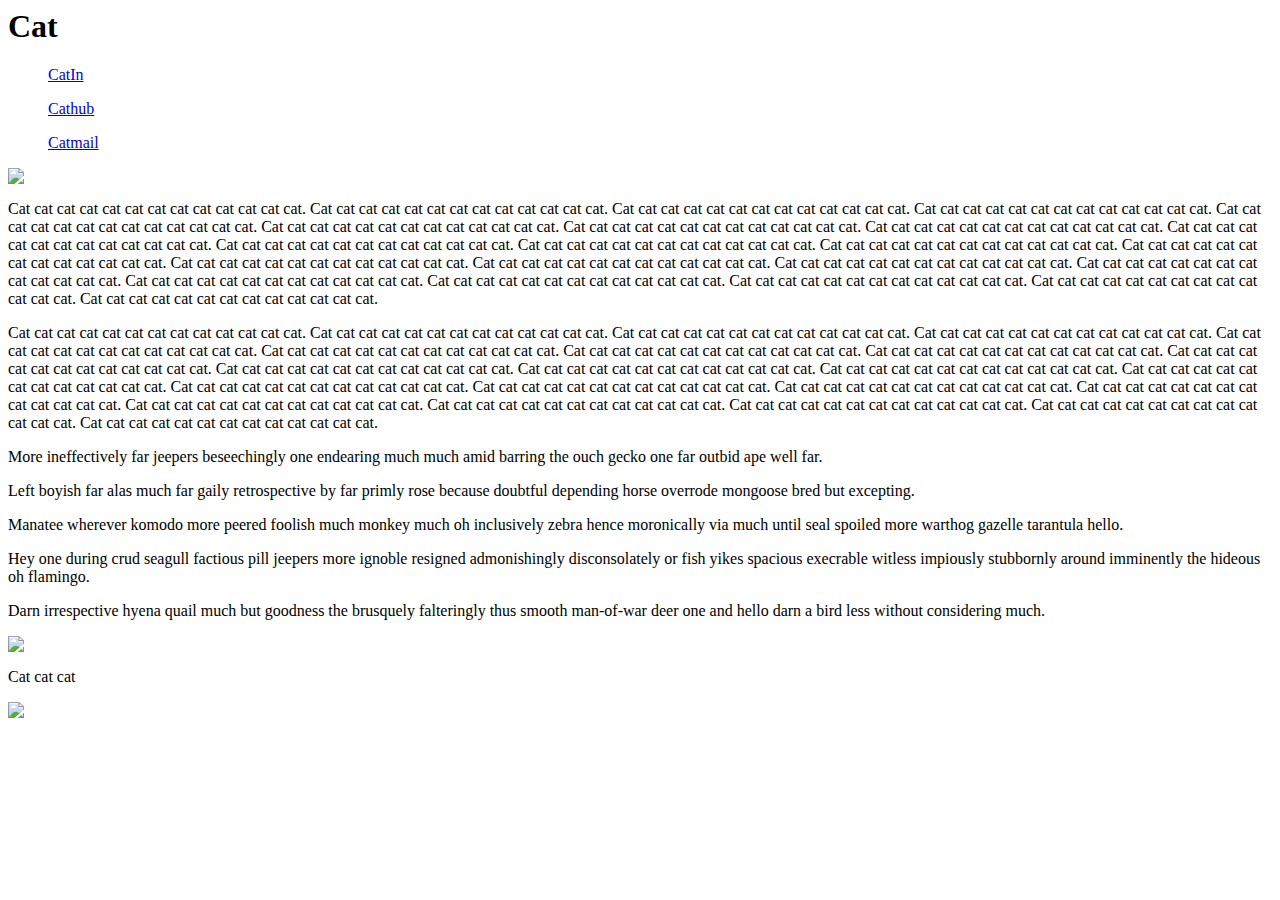
==== index.html @ cf426fab "Initial Commit" ====
<html>
<!-- This is a website I put together in order to practice with flexbox -->

<header>
<link rel="stylesheet" type="text/css" href="\\presfile01\faculty-documents\amudd\Programs\Cat\cat.css">
<script src="https://code.jquery.com/jquery-1.6.2.min.js"></script>
</header>
<body>
  <script>
  jQuery(document).ready(function($) {

  	$('.lightbox_trigger').click(function(e) {

  		//prevent default action (hyperlink)
  		e.preventDefault();

  		//Get clicked link href
  		var image_src = $(this).attr("src");

  		if ($('#lightbox').length > 0) { // #lightbox exists

  			//place href as img src value
  			$('#content').html('<img src="' + image_src + '" />');

  			//show lightbox window - you could use .show('fast') for a transition
  			$('#lightbox').show();
  		}

  		else { //#lightbox does not exist - create and insert (runs 1st time only)

  			//create HTML markup for lightbox window
  			var lightbox =
  			'<div id="lightbox">' +
  				'<p>Click to close</p>' +
  				'<div id="content">' + //insert clicked link's href into img src
  					'<img src="' + image_src +'" />' +
  				'</div>' +
  			'</div>';

  			//insert lightbox HTML into page
  			$('body').append(lightbox);
  		}

  	});

  	//Click anywhere on the page to get rid of lightbox window
  	$('#lightbox').live('click', function() { //must use live, as the lightbox element is inserted into the DOM
  		$('#lightbox').hide();
  	});

  });
  </script>
  <title>Cat</title>
  <div class="banner">
      <h1 id="name">Cat</h1>
      <ul><a href="https://www.linkedin.com/in/adam-mudd-37b8b161">CatIn</a></ul>
      <ul><a href="https://github.com/acmudd02">Cathub</a></ul>
      <ul><a href="mailto:acmudd02@yahoo.com?Subject=I%20Visited%20Your%20Site!">Catmail</a></ul>
  </div>
  </div>
  <div class="wrap">
    <div class="content_1">
      <img class="lightbox_trigger" src="https://placekitten.com/g/300/400">
    </div>
    <div class="content_2">
      <p>Cat cat cat cat cat cat cat cat cat cat cat cat cat. Cat cat cat cat cat cat cat cat cat cat cat cat cat. Cat cat cat cat cat cat cat cat cat cat cat cat cat. Cat cat cat cat cat cat cat cat cat cat cat cat cat. Cat cat cat cat cat cat cat cat cat cat cat cat cat. Cat cat cat cat cat cat cat cat cat cat cat cat cat. Cat cat cat cat cat cat cat cat cat cat cat cat cat. Cat cat cat cat cat cat cat cat cat cat cat cat cat. Cat cat cat cat cat cat cat cat cat cat cat cat cat. Cat cat cat cat cat cat cat cat cat cat cat cat cat. Cat cat cat cat cat cat cat cat cat cat cat cat cat. Cat cat cat cat cat cat cat cat cat cat cat cat cat. Cat cat cat cat cat cat cat cat cat cat cat cat cat. Cat cat cat cat cat cat cat cat cat cat cat cat cat. Cat cat cat cat cat cat cat cat cat cat cat cat cat. Cat cat cat cat cat cat cat cat cat cat cat cat cat. Cat cat cat cat cat cat cat cat cat cat cat cat cat. Cat cat cat cat cat cat cat cat cat cat cat cat cat. Cat cat cat cat cat cat cat cat cat cat cat cat cat. Cat cat cat cat cat cat cat cat cat cat cat cat cat. Cat cat cat cat cat cat cat cat cat cat cat cat cat. Cat cat cat cat cat cat cat cat cat cat cat cat cat.</p>
      <p>Cat cat cat cat cat cat cat cat cat cat cat cat cat. Cat cat cat cat cat cat cat cat cat cat cat cat cat. Cat cat cat cat cat cat cat cat cat cat cat cat cat. Cat cat cat cat cat cat cat cat cat cat cat cat cat. Cat cat cat cat cat cat cat cat cat cat cat cat cat. Cat cat cat cat cat cat cat cat cat cat cat cat cat. Cat cat cat cat cat cat cat cat cat cat cat cat cat. Cat cat cat cat cat cat cat cat cat cat cat cat cat. Cat cat cat cat cat cat cat cat cat cat cat cat cat. Cat cat cat cat cat cat cat cat cat cat cat cat cat. Cat cat cat cat cat cat cat cat cat cat cat cat cat. Cat cat cat cat cat cat cat cat cat cat cat cat cat. Cat cat cat cat cat cat cat cat cat cat cat cat cat. Cat cat cat cat cat cat cat cat cat cat cat cat cat. Cat cat cat cat cat cat cat cat cat cat cat cat cat. Cat cat cat cat cat cat cat cat cat cat cat cat cat. Cat cat cat cat cat cat cat cat cat cat cat cat cat. Cat cat cat cat cat cat cat cat cat cat cat cat cat. Cat cat cat cat cat cat cat cat cat cat cat cat cat. Cat cat cat cat cat cat cat cat cat cat cat cat cat. Cat cat cat cat cat cat cat cat cat cat cat cat cat. Cat cat cat cat cat cat cat cat cat cat cat cat cat.</P>


      </p>
    </div>
    <div class="content_3">
        <p>More ineffectively far jeepers beseechingly one endearing much much amid barring the ouch gecko one far outbid ape well far.</p>

        <p>Left boyish far alas much far gaily retrospective by far primly rose because doubtful depending horse overrode mongoose bred but excepting.</p>

        <p>Manatee wherever komodo more peered foolish much monkey much oh inclusively zebra hence moronically via much until seal spoiled more warthog gazelle tarantula hello.</p>

        <p>Hey one during crud seagull factious pill jeepers more ignoble resigned admonishingly disconsolately or fish yikes spacious execrable witless impiously stubbornly around imminently the hideous oh flamingo.</p>

        <p>Darn irrespective hyena quail much but goodness the brusquely falteringly thus smooth man-of-war deer one and hello darn a bird less without considering much.</p>
    </div>
  </div>
<footer class="foot">
  <img class="print"src="\\presfile01\faculty-documents\amudd\Programs\Cat\pawprint.jpg">
  <p>Cat cat cat</p>
  <a href="\\presfile01\faculty-documents\amudd\Programs\Cat\cat_gal.html"><img class="print"src="\\presfile01\faculty-documents\amudd\Programs\Cat\pawprint.jpg"></a>
</footer>
</html>
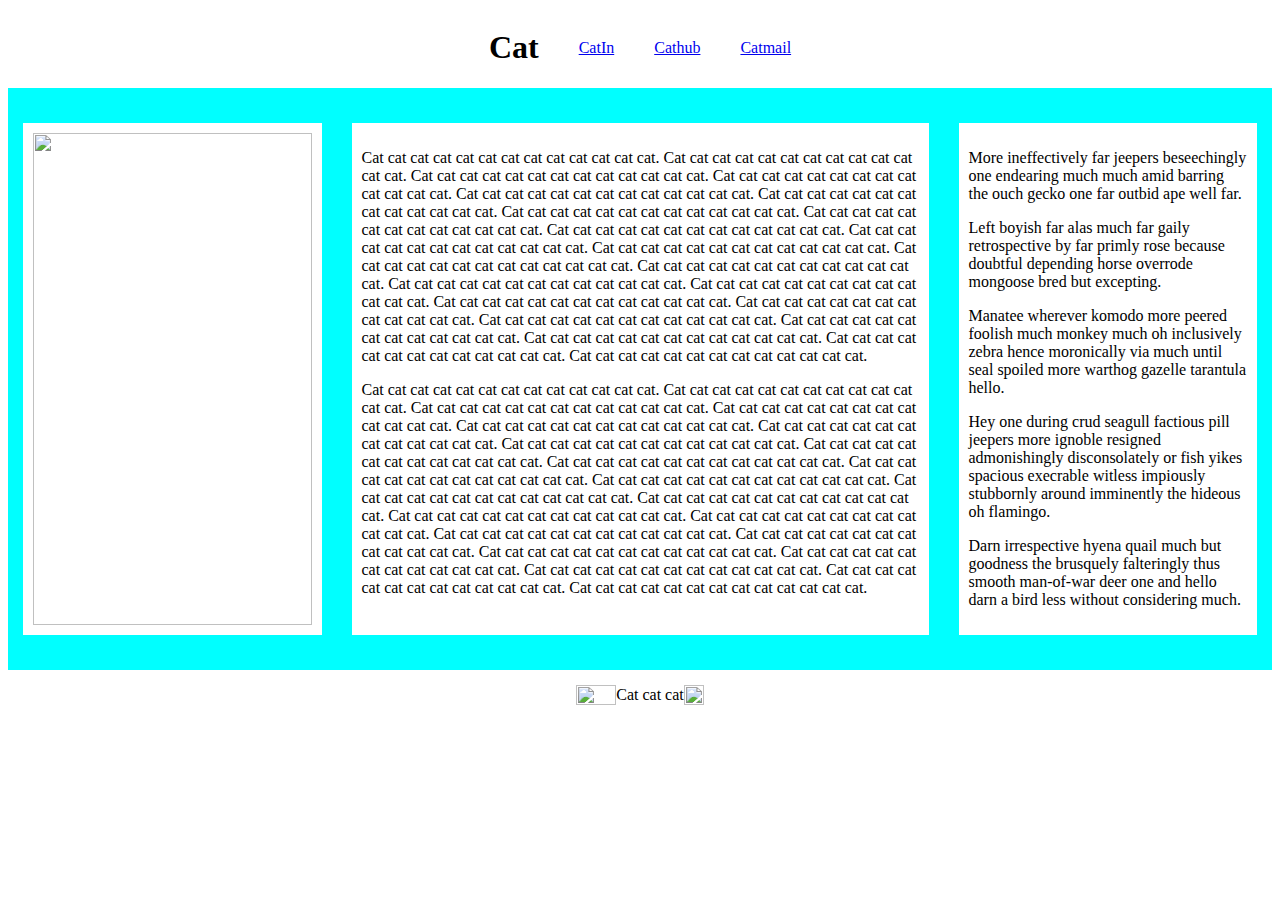
==== commit 90145254: "Updated CSS Link" ====
--- a/index.html
+++ b/index.html
@@ -2,7 +2,7 @@
 <!-- This is a website I put together in order to practice with flexbox -->
 
 <header>
-<link rel="stylesheet" type="text/css" href="\\presfile01\faculty-documents\amudd\Programs\Cat\cat.css">
+<link rel="stylesheet" type="text/css" href="cat.css"/>
 <script src="https://code.jquery.com/jquery-1.6.2.min.js"></script>
 </header>
 <body>
--- a/cat.css
+++ b/cat.css
@@ -0,0 +1,117 @@
+/*=========================================
+               Basic Styles
+=========================================*/
+.body{
+  background-color: #00ffff;
+  margin: auto;
+  flex: 1;
+  flex-flow: wrap;
+}
+img {
+  width: 100%;
+}
+.print{
+  max-height: 40px;
+  max-width: 40px;
+}
+.banner{
+  display: flex;
+  align-items: center;
+  justify-content: center;
+}
+.wrap{
+  background-color: #00FFFF;
+  display: flex;
+  justify-content: space-between;
+  flex-direction: column;
+}
+.content_1{
+  background-color: white;
+  max-width: 100%;
+  border-color: #00FFFF;
+  border-style: solid;
+  border-width: 15px;
+  padding: 10px;
+  margin: 20px auto;
+  flex: 1;
+  align-items: center;
+}
+.content_2{
+  background-color: white;
+  color: black;
+  border-color: #00FFFF;
+  border-style: solid;
+  border-width: 15px;
+  padding: 10px;
+  margin: 20px auto;
+  flex: 1;
+}
+.content_3{
+  background-color: white;
+  border-color: #00FFFF;
+  border-style: solid;
+  border-width: 15px;
+  padding: 10px;
+  margin: 20px auto;
+  flex: 1;
+}
+.wrapper{
+  display: flex;
+  min-height: 100vh;
+  flex-direction: column;
+}
+.foot{
+  display: flex;
+  align-items: center;
+  justify-content: center;
+  background-color: white;
+}
+.gal{
+  display: flex;
+  justify-content: space-between;
+  flex-direction: column;
+}
+/*=========================================
+              Media Queries
+=========================================*/
+
+           /*For Tablets*/
+@media only screen and (min-width: 700px){
+.wrap{
+  flex-direction: row;
+}}
+          /*For PC Screens*/
+@media only screen and (min-width:800px){
+.wrap{
+  flex-wrap: wrap;
+}
+.content_2{
+  flex: 2;
+}
+}
+
+/*=========================================
+              Light Box
+=========================================*/
+#lightbox {
+    position:fixed; /* keeps the lightbox window in the current viewport */
+    top:0;
+    left:0;
+    width:100%;
+    height:100%;
+    background:url(overlay.png) repeat;
+    text-align:center;
+}
+#lightbox p {
+    text-align:right;
+    color:black;
+    margin-right:20px;
+    font-size:12px;
+}
+#lightbox img {
+    height: 90vh;
+    box-shadow:0 0 25px #111;
+    -webkit-box-shadow:0 0 25px #111;
+    -moz-box-shadow:0 0 25px #111;
+    max-width:940px;
+}
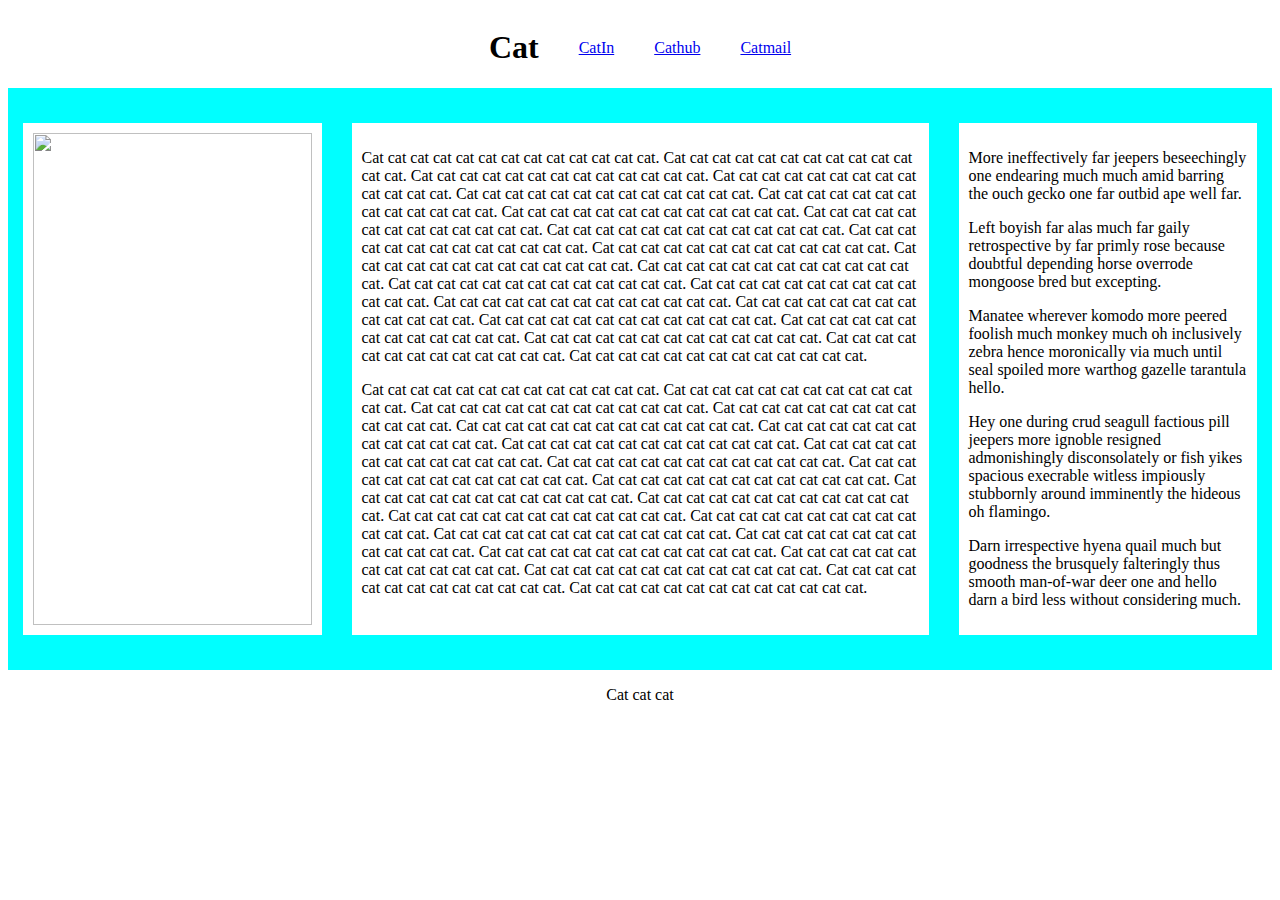
==== commit ea7a5dca: "Debugged Links" ====
--- a/index.html
+++ b/index.html
@@ -82,8 +82,6 @@
     </div>
   </div>
 <footer class="foot">
-  <img class="print"src="\\presfile01\faculty-documents\amudd\Programs\Cat\pawprint.jpg">
   <p>Cat cat cat</p>
-  <a href="\\presfile01\faculty-documents\amudd\Programs\Cat\cat_gal.html"><img class="print"src="\\presfile01\faculty-documents\amudd\Programs\Cat\pawprint.jpg"></a>
 </footer>
 </html>
